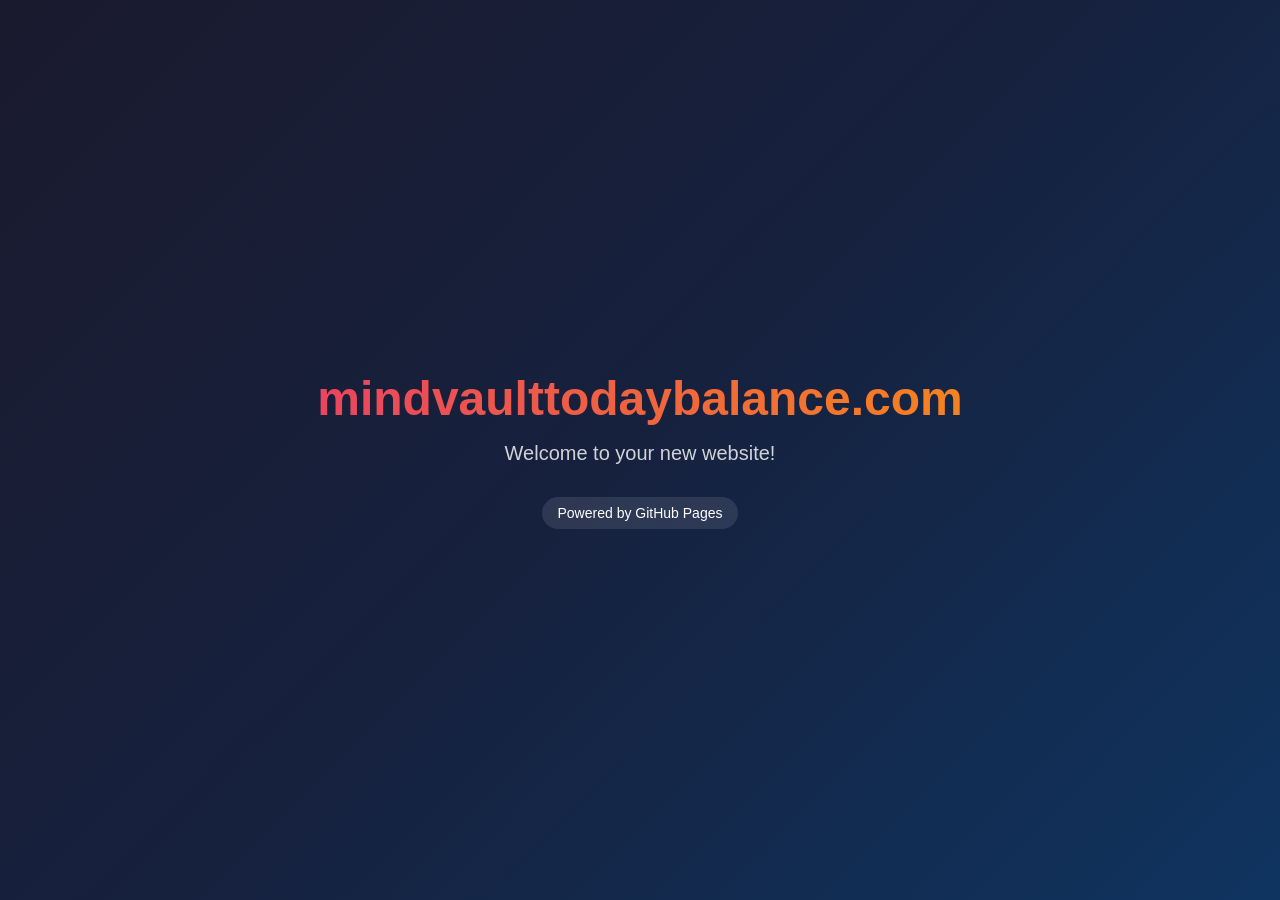
==== index.html @ 9891dbab "Initial commit: Add index.html" ====
<!DOCTYPE html>
<html lang="en">
<head>
  <meta charset="UTF-8">
  <meta name="viewport" content="width=device-width, initial-scale=1.0">
  <title>mindvaulttodaybalance.com</title>
  <style>
    * {
      margin: 0;
      padding: 0;
      box-sizing: border-box;
    }
    body {
      font-family: -apple-system, BlinkMacSystemFont, 'Segoe UI', Roboto, Oxygen, Ubuntu, sans-serif;
      background: linear-gradient(135deg, #1a1a2e 0%, #16213e 50%, #0f3460 100%);
      min-height: 100vh;
      display: flex;
      align-items: center;
      justify-content: center;
      color: white;
    }
    .container {
      text-align: center;
      padding: 2rem;
    }
    h1 {
      font-size: 3rem;
      margin-bottom: 1rem;
      background: linear-gradient(90deg, #e94560, #f6821f);
      -webkit-background-clip: text;
      -webkit-text-fill-color: transparent;
      background-clip: text;
    }
    p {
      font-size: 1.25rem;
      opacity: 0.8;
      margin-bottom: 2rem;
    }
    .badge {
      display: inline-block;
      padding: 0.5rem 1rem;
      background: rgba(255,255,255,0.1);
      border-radius: 9999px;
      font-size: 0.875rem;
    }
  </style>
</head>
<body>
  <div class="container">
    <h1>mindvaulttodaybalance.com</h1>
    <p>Welcome to your new website!</p>
    <span class="badge">Powered by GitHub Pages</span>
  </div>
</body>
</html>
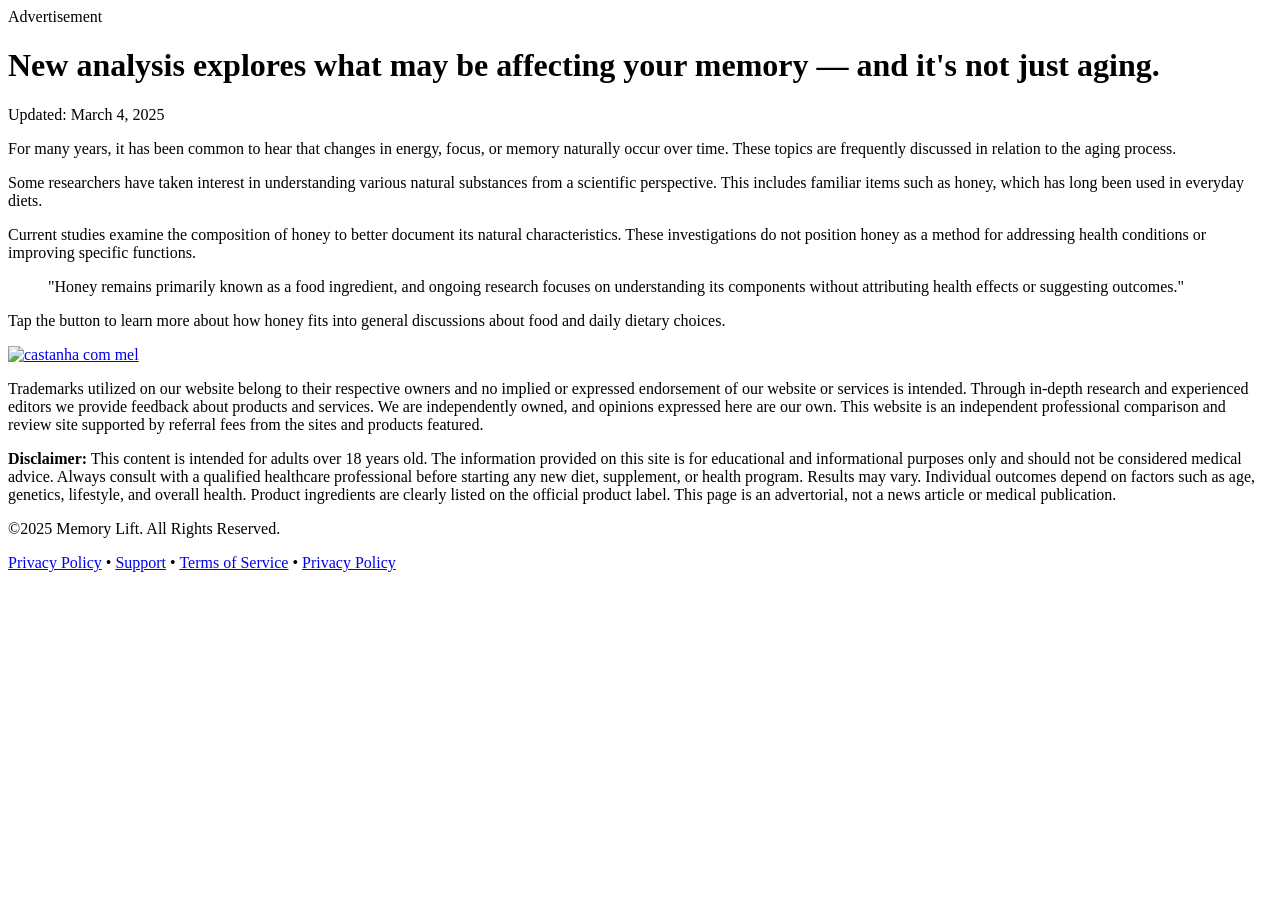
==== commit 449d4d90: "a" ====
--- a/index.html
+++ b/index.html
@@ -1,55 +1,146 @@
-<!DOCTYPE html>
-<html lang="en">
-<head>
-  <meta charset="UTF-8">
-  <meta name="viewport" content="width=device-width, initial-scale=1.0">
-  <title>mindvaulttodaybalance.com</title>
-  <style>
-    * {
-      margin: 0;
-      padding: 0;
-      box-sizing: border-box;
-    }
-    body {
-      font-family: -apple-system, BlinkMacSystemFont, 'Segoe UI', Roboto, Oxygen, Ubuntu, sans-serif;
-      background: linear-gradient(135deg, #1a1a2e 0%, #16213e 50%, #0f3460 100%);
-      min-height: 100vh;
-      display: flex;
-      align-items: center;
-      justify-content: center;
-      color: white;
-    }
-    .container {
-      text-align: center;
-      padding: 2rem;
-    }
-    h1 {
-      font-size: 3rem;
-      margin-bottom: 1rem;
-      background: linear-gradient(90deg, #e94560, #f6821f);
-      -webkit-background-clip: text;
-      -webkit-text-fill-color: transparent;
-      background-clip: text;
-    }
-    p {
-      font-size: 1.25rem;
-      opacity: 0.8;
-      margin-bottom: 2rem;
-    }
-    .badge {
-      display: inline-block;
-      padding: 0.5rem 1rem;
-      background: rgba(255,255,255,0.1);
-      border-radius: 9999px;
-      font-size: 0.875rem;
-    }
-  </style>
-</head>
-<body>
-  <div class="container">
-    <h1>mindvaulttodaybalance.com</h1>
-    <p>Welcome to your new website!</p>
-    <span class="badge">Powered by GitHub Pages</span>
-  </div>
-</body>
-</html>
+<!DOCTYPE html>
+<html lang="pt-BR">
+  <head>
+    <meta charset="UTF-8" />
+    <meta name="viewport" content="width=device-width, initial-scale=1.0" />
+    <title>
+      New analysis explores what may be affecting your memory — and it's not
+      just aging.
+    </title>
+    <script src="https://cdn.tailwindcss.com"></script>
+    <style>
+      @import url("https://fonts.googleapis.com/css2?family=Georgia:wght@400;700&family=Times+New+Roman:wght@400;700&display=swap");
+
+      body {
+        font-family: "Georgia", "Times New Roman", serif;
+      }
+    </style>
+  </head>
+  <body class="bg-gray-50 text-gray-900">
+    <!-- Header estilo jornal -->
+    <header class="bg-white border-b-4 border-gray-800 py-6 px-4 md:px-8">
+      <div class="max-w-4xl mx-auto">
+        <div class="text-center mb-4">
+          <span
+            class="text-xs uppercase tracking-wider text-gray-500 font-semibold"
+            >Advertisement</span
+          >
+        </div>
+        <h1
+          class="text-3xl md:text-5xl lg:text-6xl font-bold text-gray-900 leading-tight mb-4 text-center"
+        >
+          New analysis explores what may be affecting your memory — and it's not
+          just aging.
+        </h1>
+        <div class="text-center">
+          <span class="text-sm text-gray-600 italic"
+            >Updated: March 4, 2025</span
+          >
+        </div>
+      </div>
+    </header>
+
+    <!-- Conteúdo principal -->
+    <main class="max-w-4xl mx-auto px-4 md:px-8 py-8 bg-white shadow-sm">
+      <article class="prose prose-lg max-w-none">
+        <p class="text-lg leading-relaxed mb-6 text-gray-800">
+          For many years, it has been common to hear that changes in energy,
+          focus, or memory naturally occur over time. These topics are
+          frequently discussed in relation to the aging process.
+        </p>
+
+        <p class="text-lg leading-relaxed mb-6 text-gray-800">
+          Some researchers have taken interest in understanding various natural
+          substances from a scientific perspective. This includes familiar items
+          such as honey, which has long been used in everyday diets.
+        </p>
+
+        <p class="text-lg leading-relaxed mb-6 text-gray-800">
+          Current studies examine the composition of honey to better document
+          its natural characteristics. These investigations do not position
+          honey as a method for addressing health conditions or improving
+          specific functions.
+        </p>
+
+        <blockquote
+          class="border-l-4 border-gray-300 pl-6 py-4 my-8 italic text-lg text-gray-700 bg-gray-50"
+        >
+          "Honey remains primarily known as a food ingredient, and ongoing
+          research focuses on understanding its components without attributing
+          health effects or suggesting outcomes."
+        </blockquote>
+
+        <p class="text-lg leading-relaxed mb-8 text-gray-800 font-semibold">
+          Tap the button to learn more about how honey fits into general
+          discussions about food and daily dietary choices.
+        </p>
+
+        <!-- Container do vídeo/imagem -->
+        <div class="my-8 text-center">
+          <a href="https://betterdaysuntoday.com/vsl-01/" class="inline-block">
+            <img
+              src="https://i.ibb.co/XZM8kDVd/video.png"
+              alt="castanha com mel"
+              class="max-w-full h-auto mx-auto rounded-lg shadow-md hover:shadow-lg transition-shadow"
+            />
+          </a>
+        </div>
+      </article>
+    </main>
+
+    <!-- Footer -->
+    <footer
+      class="max-w-4xl mx-auto px-4 md:px-8 py-8 bg-white border-t border-gray-200 mt-8"
+    >
+      <div class="space-y-4 text-sm text-gray-700 leading-relaxed">
+        <p>
+          Trademarks utilized on our website belong to their respective owners
+          and no implied or expressed endorsement of our website or services is
+          intended. Through in-depth research and experienced editors we provide
+          feedback about products and services. We are independently owned, and
+          opinions expressed here are our own. This website is an independent
+          professional comparison and review site supported by referral fees
+          from the sites and products featured.
+        </p>
+
+        <p>
+          <strong class="font-bold">Disclaimer:</strong> This content is
+          intended for adults over 18 years old. The information provided on
+          this site is for educational and informational purposes only and
+          should not be considered medical advice. Always consult with a
+          qualified healthcare professional before starting any new diet,
+          supplement, or health program. Results may vary. Individual outcomes
+          depend on factors such as age, genetics, lifestyle, and overall
+          health. Product ingredients are clearly listed on the official product
+          label. This page is an advertorial, not a news article or medical
+          publication.
+        </p>
+
+        <p class="text-center text-gray-600 mt-6">
+          ©2025 Memory Lift. All Rights Reserved.
+        </p>
+      </div>
+
+      <!-- Footer bottom -->
+      <div class="mt-8 pt-6 border-t border-gray-300 text-center">
+        <div class="flex flex-wrap justify-center gap-4 text-sm text-gray-700">
+          <a href="#" class="hover:text-gray-900 underline">Privacy Policy</a>
+          <span class="text-gray-400">•</span>
+          <a href="#" class="hover:text-gray-900 underline">Support</a>
+          <span class="text-gray-400">•</span>
+          <a href="#" class="hover:text-gray-900 underline">Terms of Service</a>
+          <span class="text-gray-400">•</span>
+          <a href="#" class="hover:text-gray-900 underline">Privacy Policy</a>
+        </div>
+      </div>
+    </footer>
+
+    <script
+      defer
+      src="https://static.cloudflareinsights.com/beacon.min.js/vcd15cbe7772f49c399c6a5babf22c1241717689176015"
+      integrity="sha512-ZpsOmlRQV6y907TI0dKBHq9Md29nnaEIPlkf84rnaERnq6zvWvPUqr2ft8M1aS28oN72PdrCzSjY4U6VaAw1EQ=="
+      data-cf-beacon='{"version":"2024.11.0","token":"e62b0a1086a046ab8c038bb016eeaa31","r":1,"server_timing":{"name":{"cfCacheStatus":true,"cfEdge":true,"cfExtPri":true,"cfL4":true,"cfOrigin":true,"cfSpeedBrain":true},"location_startswith":null}}'
+      crossorigin="anonymous"
+    ></script>
+  </body>
+</html>
